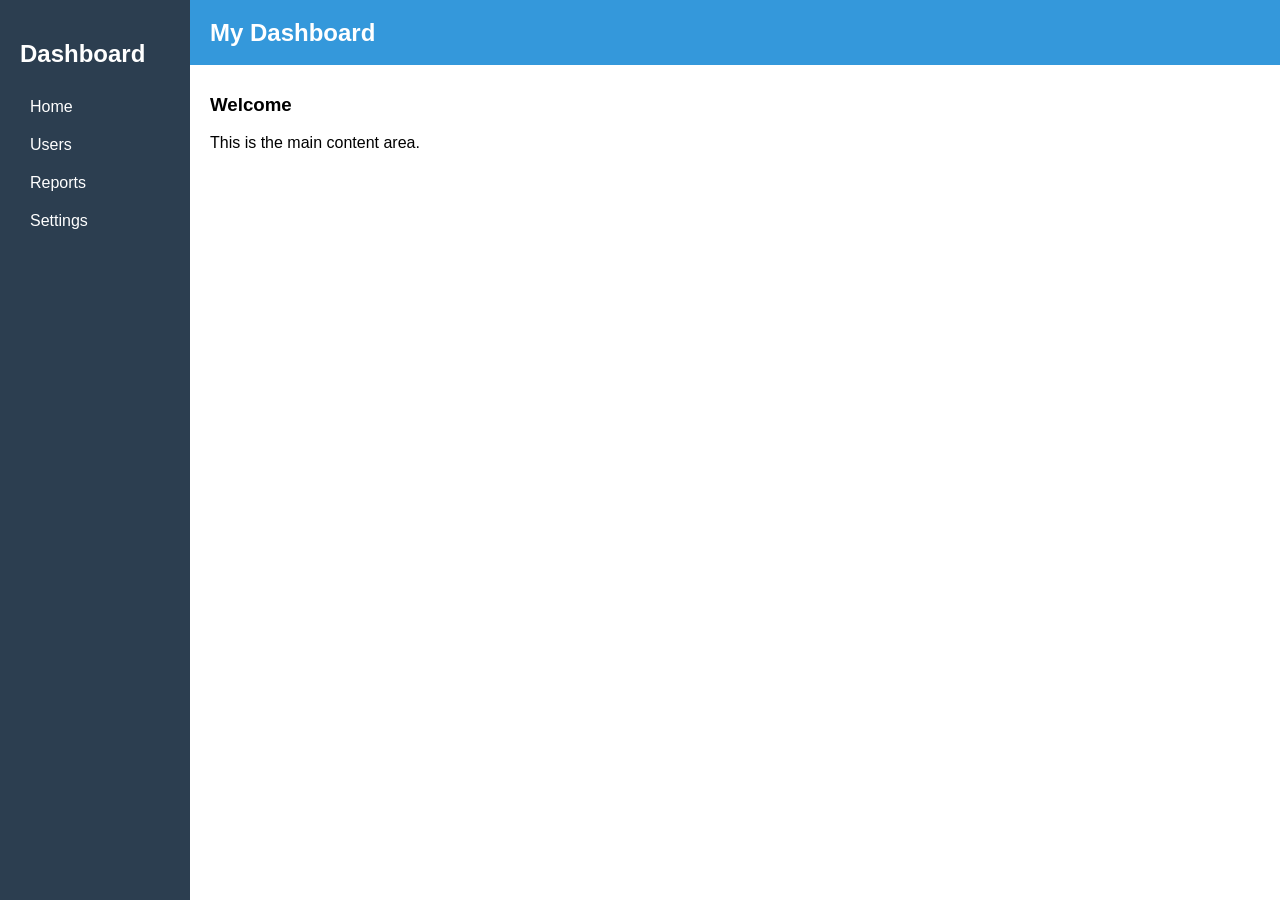
==== project_folder/Frontend/sidebar.html @ 84feb12a "sidebar,header,content" ====
<html>
<head>
<title>Dashboard</title>

<style>

body{
    margin:0;
    font-family:Arial;
}

.sidebar{
    width:150px;
    height:100vh;
    background:#2c3e50;
    color:white;
    position:fixed;
    padding:20px;
}

.sidebar a{
    display:block;
    color:white;
    padding:10px;
    text-decoration:none;
}

.sidebar a:hover{
    background:#34495e;
}

.header{
    margin-left:190px;
    height:65px;
    background:#3498db;
    color:white;
    display:flex;
    align-items:center;
    padding-left:20px;
}

.content{
    margin-left:200px;
    padding:10px;
}

</style>

</head>

<body>

<div class="sidebar">
<h2>Dashboard</h2>
<a onclick="showHome()">Home</a>
<a onclick="showUsers()">Users</a>
<a onclick="showreport()">Reports</a>
<a onclick="showSettings()">Settings</a>
</div>

<div class="header">
<h2>My Dashboard</h2>
</div>

<div class="content" id="content">
<h3>Welcome</h3>
<p>This is the main content area.</p>

</div>
<script>
function showHome(){
document.getElementById("content").innerHTML="<h3>Home</h3><p>Welcome to Homepage</p>";
}
function showUsers(){
document.getElementById("content").innerHTML="<h3>Users</h3><p>Welcome to users page</P>";
} 
function showreport(){
document.getElementById("content").innerHTML="<h3>Reports</h3><p>Welcome to Reports page</P>";
}
function showSettings(){
document.getElementById("content").innerHTML="<h3>Settings</h3><p>Welcome to settings Page</p>";
}
</script>


</body>
</html>
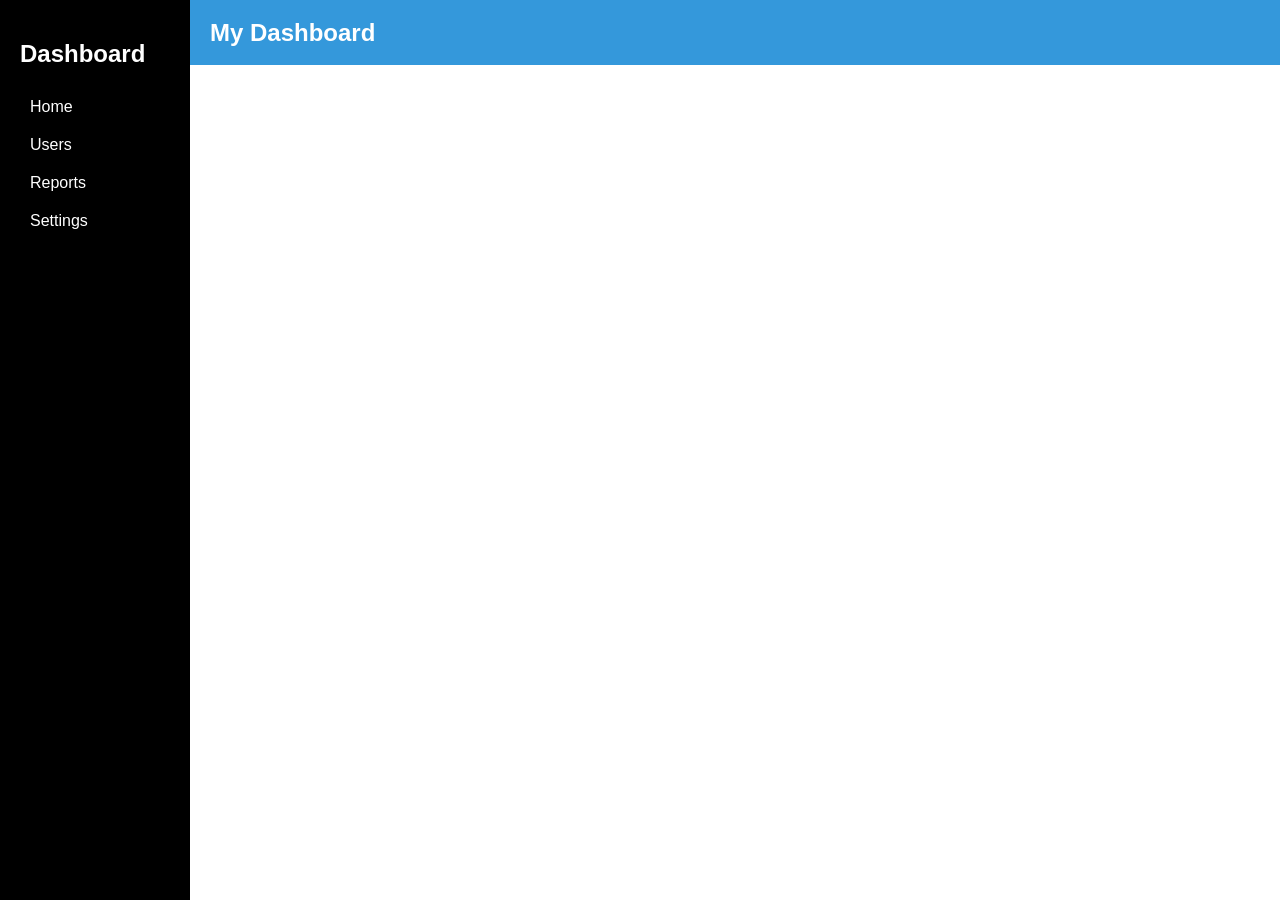
==== commit 595f3f06: "sidebarhtml" ====
--- a/project_folder/Frontend/sidebar.html
+++ b/project_folder/Frontend/sidebar.html
@@ -13,7 +13,7 @@
 .sidebar{
     width:150px;
     height:100vh;
-    background:#2c3e50;
+    background:black;
     color:white;
     position:fixed;
     padding:20px;
@@ -27,7 +27,11 @@
 }
 
 .sidebar a:hover{
-    background:#34495e;
+    background:blueviolet;
+}
+.sidebar a.active{
+    background:blueviolet;
+    
 }
 
 .header{
@@ -41,8 +45,12 @@
 }
 
 .content{
+    display:block;
     margin-left:200px;
-    padding:10px;
+    padding:1px;
+}
+.hide{
+    display: none;
 }
 
 </style>
@@ -53,36 +61,46 @@
 
 <div class="sidebar">
 <h2>Dashboard</h2>
-<a onclick="showHome()">Home</a>
-<a onclick="showUsers()">Users</a>
-<a onclick="showreport()">Reports</a>
-<a onclick="showSettings()">Settings</a>
+<a id="menu-home"onclick="onMenuClick('home')">Home</a>
+<a id="menu-user"onclick="onMenuClick('user')">Users</a>
+<a id="menu-reports"onclick="onMenuClick('reports')">Reports</a>
+<a id="menu-settings"onclick="onMenuClick('settings')">Settings</a>
 </div>
 
 <div class="header">
 <h2>My Dashboard</h2>
 </div>
 
-<div class="content" id="content">
+<div class="hide" id="home">
 <h3>Welcome</h3>
-<p>This is the main content area.</p>
+<p>This is the home content area.</p>
+</div>
+<div class="hide" id="user">
+<h3>Welcome</h3>
+<p>This is the users content area.</p>
+</div>
+<div class="hide" id="reports">
+<h3>Welcome</h3>
+<p>This is the report content area.</p>
+</div>
+<div class="hide" id="settings">
+<h3>Welcome</h3>
+<p>This is the settings content area.</p>
+</div>
 
-</div>
 <script>
-function showHome(){
-document.getElementById("content").innerHTML="<h3>Home</h3><p>Welcome to Homepage</p>";
-}
-function showUsers(){
-document.getElementById("content").innerHTML="<h3>Users</h3><p>Welcome to users page</P>";
-} 
-function showreport(){
-document.getElementById("content").innerHTML="<h3>Reports</h3><p>Welcome to Reports page</P>";
-}
-function showSettings(){
-document.getElementById("content").innerHTML="<h3>Settings</h3><p>Welcome to settings Page</p>";
+function onMenuClick(menu){
+document.getElementById("home").className="hide"
+document.getElementById("user").className="hide"
+document.getElementById("reports").className="hide"
+document.getElementById("settings").className="hide"
+document.getElementById(menu).className="content"
+document.getElementById("menu-home").classList.remove("active")
+document.getElementById("menu-user").classList.remove("active")
+document.getElementById("menu-reports").classList.remove("active")
+document.getElementById("menu-settings").classList.remove("active")
+document.getElementById("menu-"+menu).classList.add("active")
 }
 </script>
-
-
 </body>
 </html>
